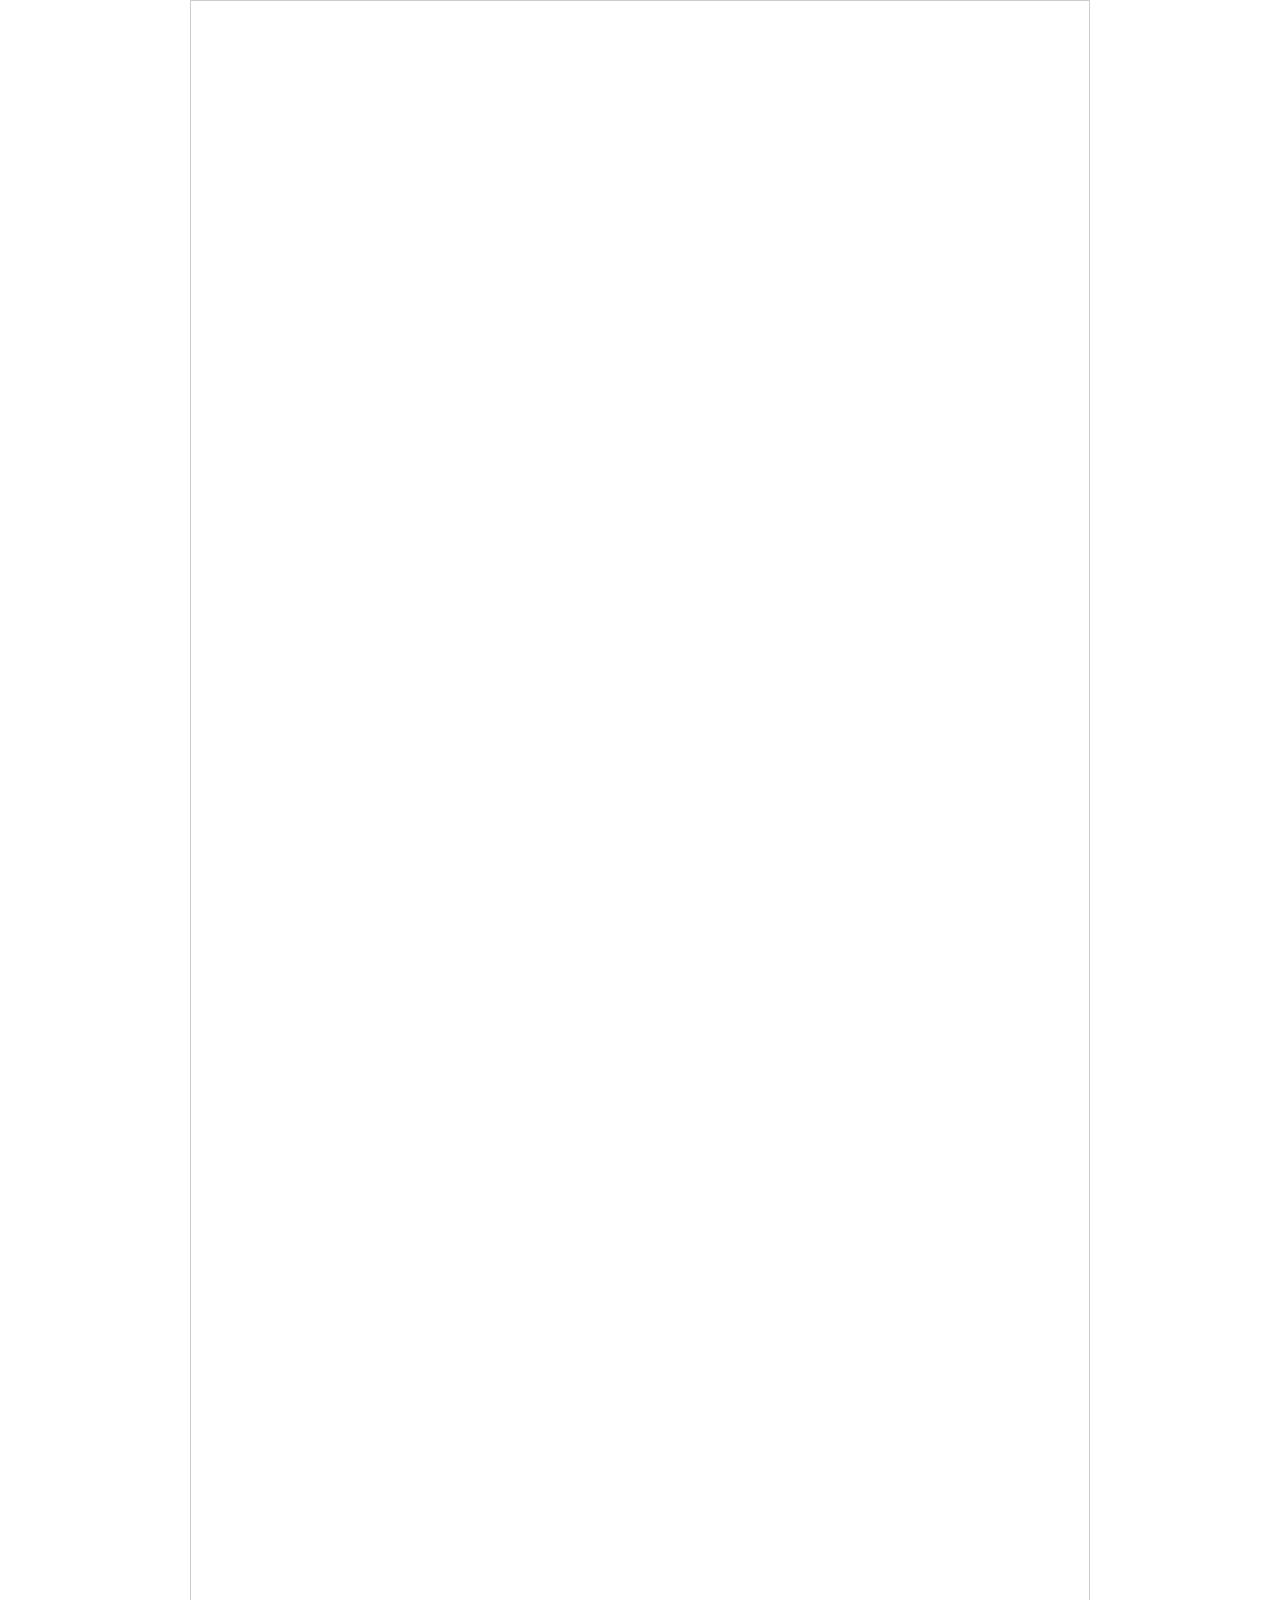
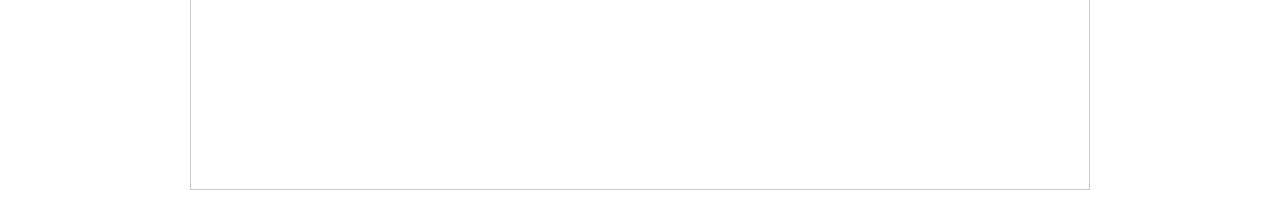
==== sign-up.html @ ab31cf0d "form" ====
<!DOCTYPE html>
<html lang="en">
  <head>
    <meta charset="UTF-8">
    <meta name="viewport" content="width=device-width, initial-scale=1.0">
    <title>Sign Up</title>
    <link href="style.css" rel="stylesheet">
    <link href="../css/about.css" rel="stylesheet" type="text/css">
  </head>
  <body>
    <script src="https://static.airtable.com/js/embed/embed_snippet_v1.js"></script><iframe class="airtable-embed airtable-dynamic-height" src="https://airtable.com/embed/shrJ10UdLCaRjmXry?backgroundColor=purple" frameborder="0" onmousewheel="" width="100%" height="1790" style="background: transparent; border: 1px solid #ccc;"></iframe>
  </body>
</html>
---- style.css ----
* {
  -webkit-box-sizing: border-box;
     -moz-box-sizing: border-box;
          box-sizing: border-box;
} 
html {
    font-size: 62.5%;
    font-family: 'Nunito', sans-serif;
    box-sizing: border-box;
    
  }
  body {
    font-size: 1.8rem;
    line-height: 1.618;
    max-width: 50em; /*was 38*/
    margin: auto;
    color: #000000;
    background-color: #FFFFFF;
    /*padding: 10px;
    /*background: url('../blob/blobgreen.svg');
    height:3000px;*/
    column-width: 50%;
    text-align: left;
    background-position: top left;
    background-repeat: no-repeat;
    background-attachment: fixed;
    
  }
  @media (max-width: 684px) {
    body {
      font-size: 1.53rem;
      margin-left:20%;
      margin-right:20%
    }
  }
  @media (max-width: 382px) {
    body {
      font-size: 1.35rem;
      margin-left:5%;
      margin-right:5%;
    }
  }
  h1, h2, h3, h4, h5, h6 {
    line-height: 1.1;
    font-family: 'Nunito', sans-serif;
    font-weight: 700;
    overflow-wrap: break-word;
    word-wrap: break-word;
    -ms-word-break: break-all;
    word-break: break-word;
    -ms-hyphens: auto;
    -moz-hyphens: auto;
    -webkit-hyphens: auto;
    hyphens: auto;
    position: relative;
    z-index: 2;
  }
  h1 {
    font-size: 2.35em;
    /*margin-bottom: 2em;*/
  }
  h2 {
    font-size: 2em;
  }
  h3 {
    font-size: 1.75em;
  }
  h4 {
    font-size: 1.5em;
  }
  h5 {
    font-size: 1.25em;
  }
  h6 {
    font-size: 1em;
  }
  .intro{
    font-size: 1.25em;
    margin-bottom: 7em;
  }
  p {
    font-family: 'Nunito', sans-serif;
    margin-top: -1em;
  }

  #titlehead {
    margin-top: 1.5em;
    margin-bottom: 1em;
  }

  #quotetext {
    font-size: 2.80em;
    margin-bottom: 0.5em;
  }
  #blob {
    position: absolute;
    top: -45%;
    z-index: 1;
  }
  #title {
    position: relative;
    z-index: 2;
  }
.sign-up-form {
  width: 300px;
  padding: 20px;
  margin: 8% auto 0;
  text-align: center;
}
.input-box {
  border-radius:25px;
  padding: 10px;
  margin: 10px 0;
  width: 100%;
  outline: none;
}
.menu {
  color: inherit;

}
img {
  width:100%;
}
#selection{
  margin-top: 15%;
}


.center {
    display: flex;
    justify-content: center;
    align-items: center;
}

.grid-item {
  padding: 0px;

}
.grid-container {
  display: grid;
  grid-column-gap: 50px;
  grid-template-columns: auto auto auto;
}

.button {
    border-style:solid;
    border-color:4a4a4a;
    border-width: 5px;
    color: 4a4a4a;
    padding: 15px 32px;
    background-color: transparent;
    text-align: center;
    text-decoration: none;
    display: flex;
    font-size: 20px;
    margin: 4px 2px;
    cursor: pointer;
    font-family: 'Nunito', sans-serif;
    box-shadow:0
}
.formButton {
    background-color:#F74C26;
    color: white;
    padding: 15px 32px;
    text-align: center;
    border-radius:25px;
    font-size: 20px;
    margin: 4px 2px;
    cursor: desfult;
    font-family: 'Nunito', sans-serif;
}

.contact-btn{
  color: #4a4a4a;
  opacity: 0.6;
  font-family: 'Nunito', sans-serif;
  text-decoration: none;
}
.contact-btn:hover {opacity: 1;}
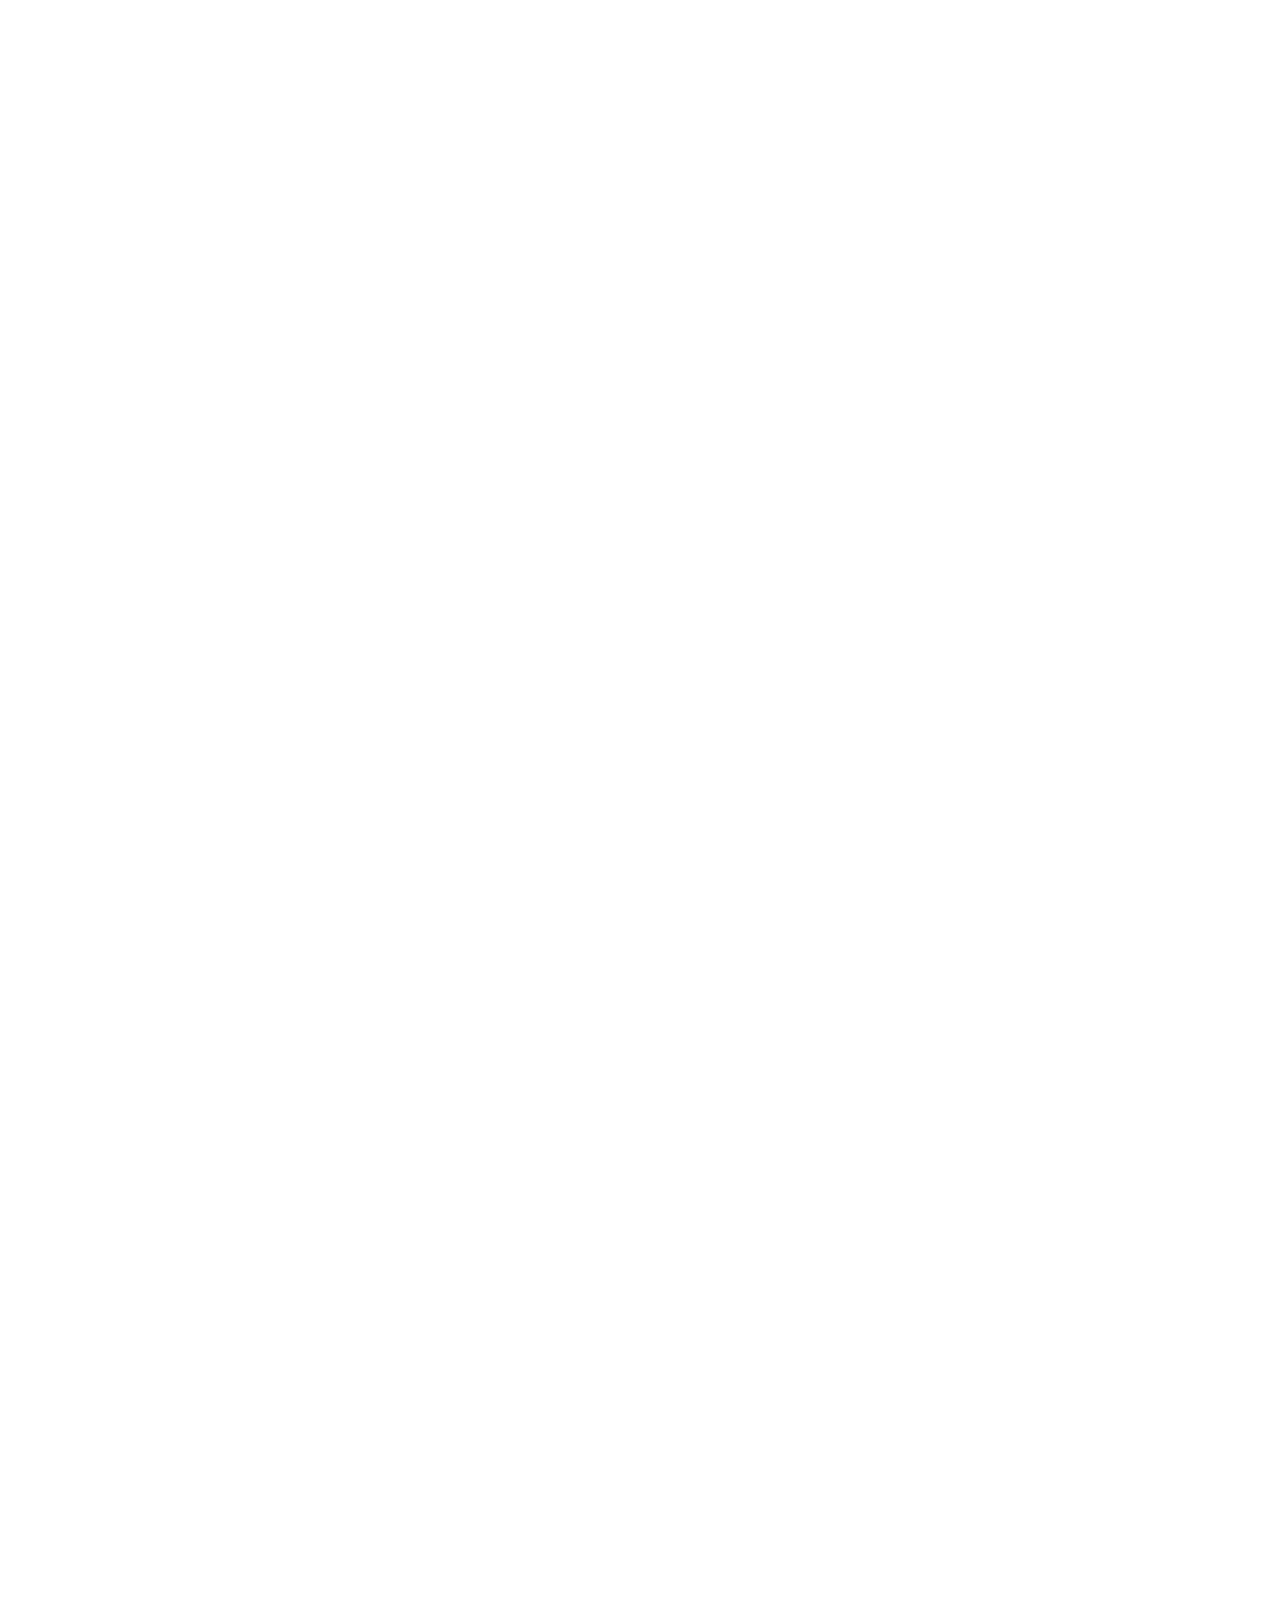
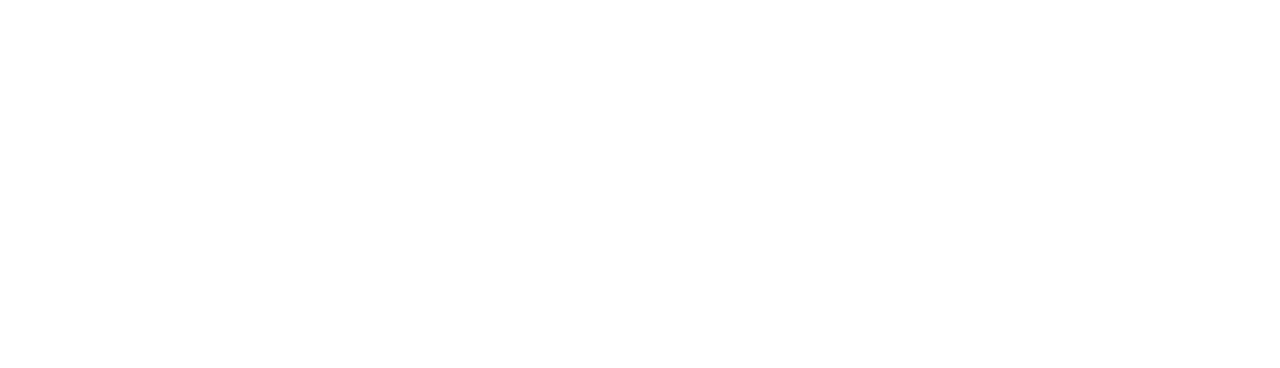
==== commit 69e45ea8: "runtime" ====
--- a/sign-up.html
+++ b/sign-up.html
@@ -5,9 +5,12 @@
     <meta name="viewport" content="width=device-width, initial-scale=1.0">
     <title>Sign Up</title>
     <link href="style.css" rel="stylesheet">
-    <link href="../css/about.css" rel="stylesheet" type="text/css">
+    <!--<link href="../css/about.css" rel="stylesheet" type="text/css">-->
   </head>
   <body>
-    <script src="https://static.airtable.com/js/embed/embed_snippet_v1.js"></script><iframe class="airtable-embed airtable-dynamic-height" src="https://airtable.com/embed/shrJ10UdLCaRjmXry?backgroundColor=purple" frameborder="0" onmousewheel="" width="100%" height="1790" style="background: transparent; border: 1px solid #ccc;"></iframe>
+    <!--<script src="https://static.airtable.com/js/embed/embed_snippet_v1.js"></script><iframe class="airtable-embed airtable-dynamic-height" src="https://airtable.com/embed/shrJ10UdLCaRjmXry?backgroundColor=purple" frameborder="0" onmousewheel="" width="100%" height="1790" style="background: transparent; border: 1px solid #ccc;"></iframe> -->
+    <!--<script src="https://static.airtable.com/js/embed/embed_snippet_v1.js"></script>-->
+    <iframe class="airtable-embed" src="https://airtable.com/embed/shrJ10UdLCaRjmXry?backgroundColor=purple" 
+    frameborder="0" onmousewheel="" width="100%" height="1959" style="background:transparent;"></iframe>
   </body>
 </html>--- a/style.css
+++ b/style.css
@@ -122,7 +122,7 @@
   width:100%;
 }
 #selection{
-  margin-top: 15%;
+  margin-top: 25%;
 }
 
 
